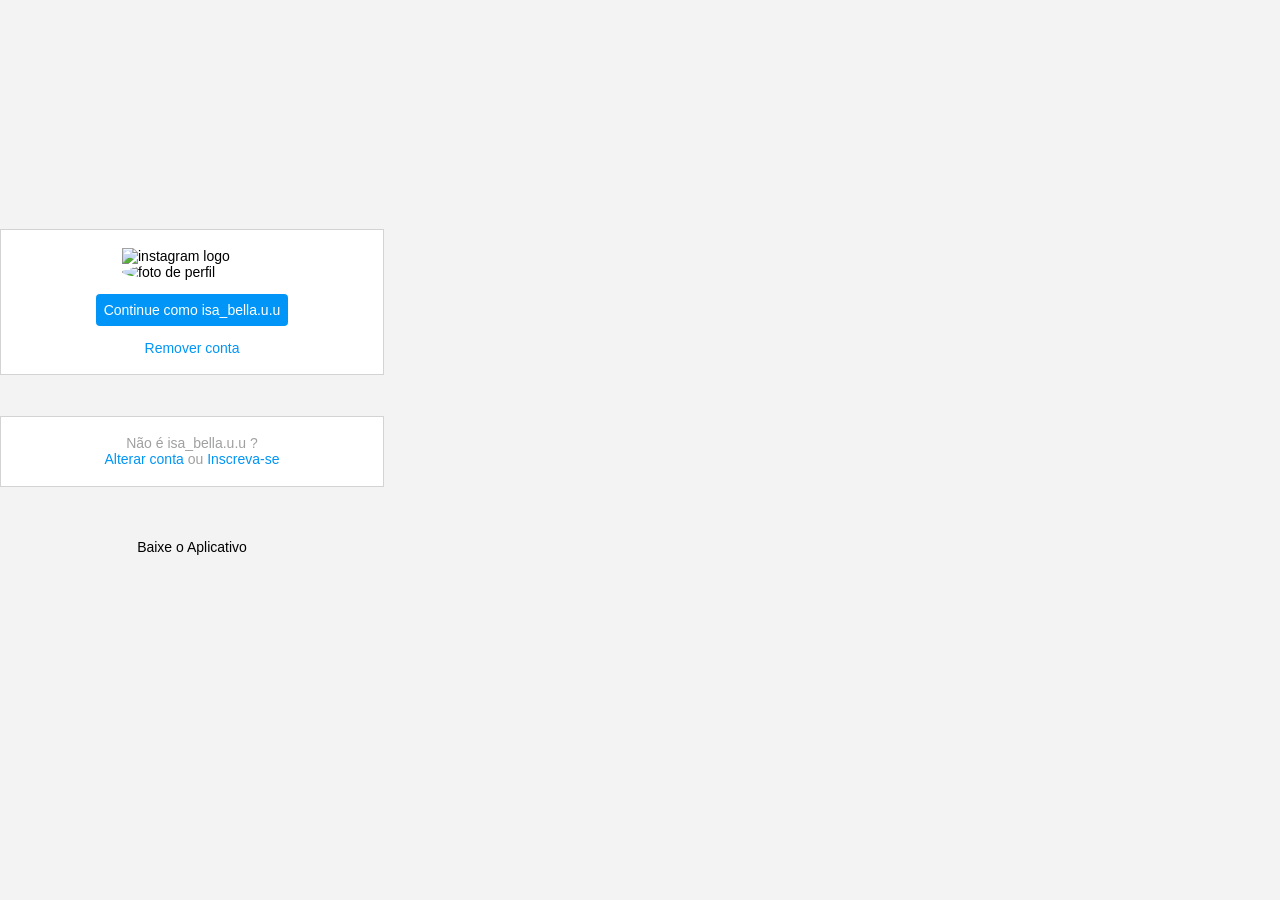
==== index.html @ 6e08b42d "first  commit" ====
<!DOCTYPE html>
<html lang="en">
<head>
    <meta charset="UTF-8">
    <meta http-equiv="X-UA-Compatible" content="IE=edge">
    <meta name="viewport" content="width=device-width, initial-scale=1.0">
    <link rel="stylesheet" href = "style.css">
    <title>Instagram 
    </title>
</head>
<body>
    <div class="instagram-wrapper">
        <div class
        src="/home/lm1e-developer/Área de Trabalho/imagens /fone.png" alt="celular">
        </div>

    <div class="instagram-continue">
        <div class = "group">
            <img src= "/home/lm1e-developer/Área de Trabalho/imagens /logo.png" class = "instagram-logo" alt="instagram logo">       
            
        <div class="profile-photo">
                        <img src="/home/lm1e-developer/Área de Trabalho/imagens /imgeu.jpeg" alt="foto de perfil">
                    </div>
                    <a href = "#"class = "instagram-login">Continue como isa_bella.u.u</a>
                    <a href = "#" class = "instagram-logout">Remover conta</a>
        </div>
        <div class="group">
            <p class = "not-account">Não é isa_bella.u.u ? </p>
            <p class = "not-account">
                <span class = "link-blue"> Alterar conta </span>
            ou 
                <span class = "link-blue"> Inscreva-se </span>
            </p>
        </div>

        <div class="get-the-app">
        <p class="get-app">Baixe o Aplicativo</p>
        <div class="download">
            <a href="/home/lm1e-developer/Área de Trabalho/imagens /apple.png" class = "app-download"></a>
            <a href="/home/lm1e-developer/Área de Trabalho/imagens /android.png" class = "app-download"></a>
                    </div>
                </div>
            </div>
        </div>
    </body>
</html>
---- style.css ----
/* nota: há algumas alteraçoes, em relação ao exercício original, de margem e tamanho que escolhi  porque achei que ficou melhor no meu navegador*/

* {
    padding: 0;
    margin: 0;
    box-sizing: border-box;
    text-decoration: none;
    font-family: sans-serif;
    font-size: 14px;
}

body {
    width: 100%;
    min-height: 100vh;
    background-color: rgb(243, 243, 243);
    margin: 0;
    padding: 0;
    display: flex;
    justify-self: center;
}

.instagram-wrapper{
    display: flex;
    align-items: center;
    justify-content: start;
    width: 60%;
    height: 100vh;

}

.instagran-phone{
    display: flex;
    align-items: center;
    justify-content: center;
    width: 60%;
    margin-left: 150px;
    margin-top: -7rem;

}

.instagran-phone img {
    width: 70rem;
   

}

.instagram-continue img{
    width: 10rem;
}


.instagram-continue{
    display: flex;
    align-items: center;
    justify-content: space-around;
    flex-direction: column;
    width: 50%;
    min-height: 34rem;
}

.group {
    display: flex;
    justify-content: space-between;
    align-items: center;
    flex-direction: column;
    background-color: white;
    width: 100%;
    padding: 1.3rem 0;
    border: 1px solid lightgrey;
   
}
.group:nth-child(1){
    min-height: 3rem;
}

.group:nth-child(2){
    margin-top: 0.5rem;
}


.profile-photo{
    display: flex;
    justify-content: center;
    align-items: center;
    border-radius: 50%;
    overflow: hidden;  
}
 

 .instagram-login{
    margin-top: 1rem;
    background-color: #0095f6;
    color: #ffffff;
    padding: 8px;
    border-radius: 4px;
}


 .instagram-logout{
     color:#0095f6;
     margin-top: 1rem;
 }

 .not-account{
     color:rgb(160, 160, 160);
 }

 .link-blue{
     color:#0095f6;
 }

 .get-the-app{
     display: flex;
     flex-direction: column;
     align-items: center;
     justify-content: center;
     width: 100%;
     padding: 1.3rem 0;
     
 }

 .download{
     display: flex;
     width: 100%;
     justify-content: space-evenly;
     align-items: center;
     padding: 1rem;

 }

 .app-download{
     height: 4rem; 
     width: 10rem;
     background-size: cover;
    

 }

 .app-download:nth-child(1){
    background-image: url("/home/lm1e-developer/Área de Trabalho/imagens /apple.png");
    width: 160px;
    height: 5rem;
   


   
 }

 .app-download:nth-child(2){
     background-image: url("/home/lm1e-developer/Área de Trabalho/imagens /android.png");
      width: 170px;
     height: 4rem;
    
 }

 /*  media queries */
 
@media (max-width: 1024px){
    .instagram-wrapper{
        width: 90%;
    }
}

@media (max-width: 65px){
    .instagram-wrapper{
        width: 90%;
    }
    .instagran-phone{
        display: none;
    }

    .instagram-continue{
        width: 100%;
    }
    .group {
        border: 1px solid transparent;
    }

}
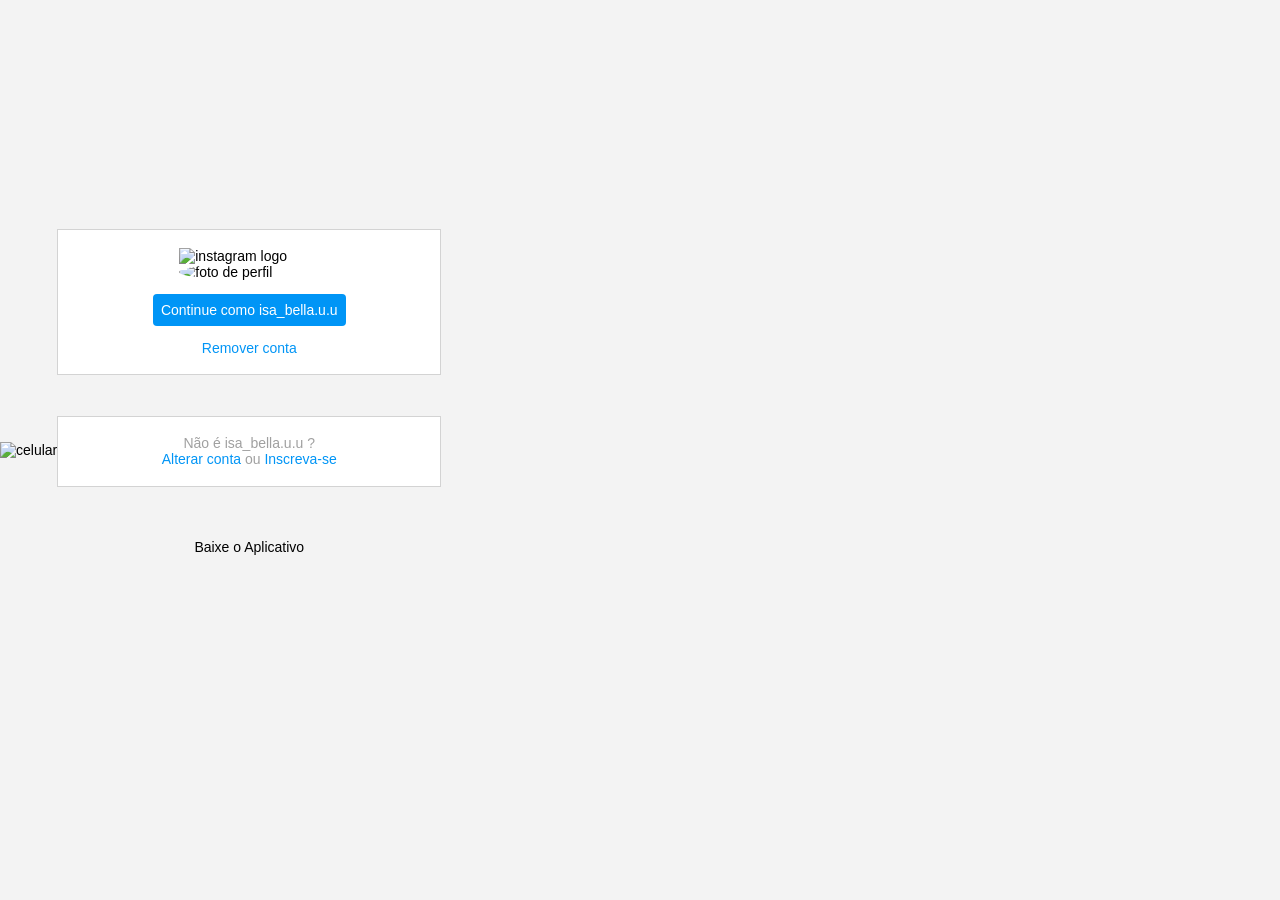
==== commit 74507ac9: "second commit" ====
--- a/index.html
+++ b/index.html
@@ -10,8 +10,8 @@
 </head>
 <body>
     <div class="instagram-wrapper">
-        <div class
-        src="/home/lm1e-developer/Área de Trabalho/imagens /fone.png" alt="celular">
+        <div class = "istagram-phone">
+        <img src="/home/lm1e-developer/Área de Trabalho/imagens /fone.png" alt="celular">
         </div>
 
     <div class="instagram-continue">
